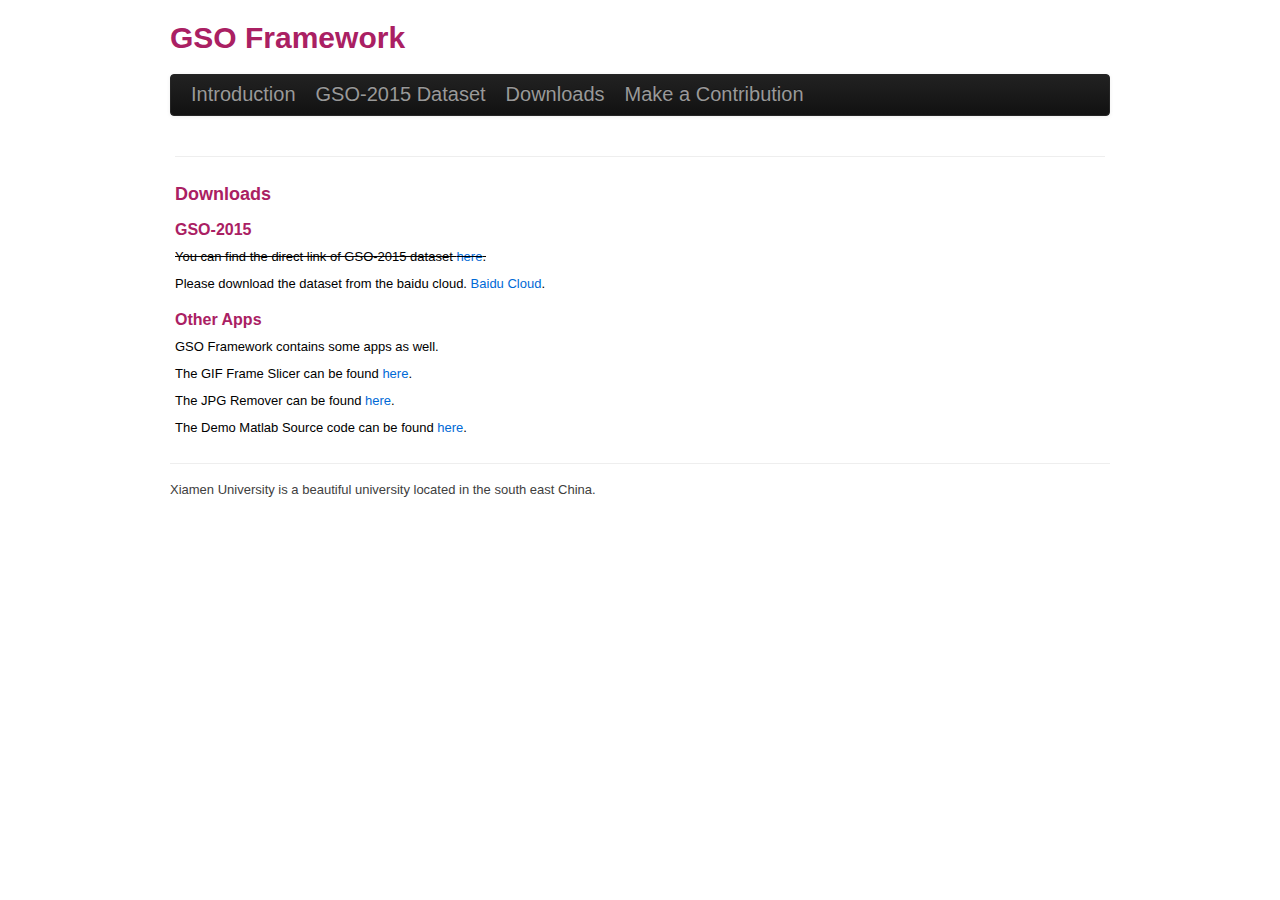
==== Downloads.html @ c0fbe1f0 "迁入项目，GSO-WEB" ====
<!DOCTYPE html>
<html>
<head>
	<link rel="stylesheet" type="text/css"
	href="css/bootstrap-responsive.min.css" />
<link rel="stylesheet" type="text/css" href="css/bootstrap.min.css" />
<link rel="stylesheet" type="text/css"
	href="css/bootstrap-table.min.css" />
	
<link rel="stylesheet" type="text/css"
	href="css/md_coda.css" />
	
<meta http-equiv="Content-Type" content="text/html; charset=utf-8" />
<meta name="generated-by" content="Markdown PRO, http://markdownpro.com"/>
<title></title>


</head>
<body>
	
		<div class="navbar-wrapper">
		<div class="container">
		
			<div class="row-fluid">
		<div class="span4" style="padding:0px;">
			<h1>GSO Framework</h1>		
		</div>
		<div class="span8" style="margin:0px;padding:0px;">
			
			</div>
	
	</div>
			
			<div class="navbar navbar-inverse">
				<div class="navbar-inner">
					<button type="button" class="btn btn-navbar" data-toggle="collapse"
						data-target=".nav-collapse">
						<span class="icon-bar"></span> <span class="icon-bar"></span> <span
							class="icon-bar"></span>
					</button>
					<a id="nav_intro" data-toggle="modal" href="index.html"
						class="brand">Introduction</a>
                    <a id="nav_dataset" data-toggle="modal" href="Dataset.html"
						class="brand">GSO-2015 Dataset</a>
                    <a id="nav_download" data-toggle="modal" href="Downloads.html"
						class="brand">Downloads</a>
                    <a id="nav_contribute" data-toggle="modal" href="Contribute.html"
						class="brand">Make a Contribution</a>

					
				</div>
			</div>
		</div>
	</div>
	
	
	<div class='md_wrapper' style="width:930px;margin:0px auto">

	<hr>
	
	<!-- ----------------------------MarkDown Starts Here---------------------------------------- -->
<h3>Downloads</h3>

<h4>GSO-2015</h4>

<p><del>You can find the direct link of GSO-2015 dataset <a href="gso-2015.zip">here</a>.</del></p>

<p>Please download the dataset from the baidu cloud. <a href="http://yun.baidu.com">Baidu Cloud</a>. </p>

<h4>Other Apps</h4>

<p>GSO Framework contains some apps as well.</p>

<p>The GIF Frame Slicer can be found <a href="gso-2015.zip">here</a>.</p>

<p>The JPG Remover can be found <a href="gso-2015.zip">here</a>.</p>

<p>The  Demo Matlab Source code can be found <a href="gso-2015.zip">here</a>.</p>


  <!-- ----------------------------MarkDown Ends Here---------------------------------------- -->
	</div>






</body>

	<div class="container marketing" style="margin:0px auto">
		<footer>
			Xiamen University is a beautiful university located in the south east China.  
		 

		</footer>
	</div>
</html>
---- css/md_coda.css ----
<style type="text/css">
html,body{margin:0;padding:0;}
body {padding: 20px}
h1,h2,h3,h4,h5,h6,p,blockquote,pre,a,abbr,acronym,address,cite,code,del,dfn,em,img,q,s,samp,small,strike,strong,sub,sup,tt,var,dd,dl,dt,li,ol,ul,fieldset,form,label,legend,button,table,caption,tbody,tfoot,thead,tr,th,td{margin:0;padding:0;border:0;font-weight:normal;font-style:normal;font-size:100%;line-height:1;font-family:inherit;}
table{border-collapse:collapse;border-spacing:0;}
ol,ul{list-style:none;}
q:before,q:after,blockquote:before,blockquote:after{content:"";}
html{overflow-y:scroll;font-size:100%;-webkit-text-size-adjust:100%;-ms-text-size-adjust:100%;}
a:focus{outline:thin dotted;}
a:hover,a:active{outline:0;}
article,aside,details,figcaption,figure,footer,header,hgroup,nav,section{display:block;}
audio,canvas,video{display:inline-block;*display:inline;*zoom:1;}
audio:not([controls]){display:none;}
sub,sup{font-size:75%;line-height:0;position:relative;vertical-align:baseline;}
sup{top:-0.5em;}
sub{bottom:-0.25em;}
img{border:0;-ms-interpolation-mode:bicubic;}
button,input,select,textarea{font-size:100%;margin:0;vertical-align:baseline;*vertical-align:middle;}
button,input{line-height:normal;*overflow:visible;}
button::-moz-focus-inner,input::-moz-focus-inner{border:0;padding:0;}
button,input[type="button"],input[type="reset"],input[type="submit"]{cursor:pointer;-webkit-appearance:button;}
input[type="search"]{-webkit-appearance:textfield;-webkit-box-sizing:content-box;-moz-box-sizing:content-box;box-sizing:content-box;}
input[type="search"]::-webkit-search-decoration{-webkit-appearance:none;}
textarea{overflow:auto;vertical-align:top;}
html,body{background-color:#ffffff;}
body{margin:0;font-family:"Helvetica Neue",Helvetica,Arial,sans-serif;font-size:13px;font-weight:normal;line-height:18px;color:#404040;}
.container{width:940px;margin-left:auto;margin-right:auto;zoom:1;}.container:before,.container:after{display:table;content:"";zoom:1;*display:inline;}
.container:after{clear:both;}
.container-fluid{position:relative;min-width:940px;padding-left:20px;padding-right:20px;zoom:1;}.container-fluid:before,.container-fluid:after{display:table;content:"";zoom:1;*display:inline;}
.container-fluid:after{clear:both;}
.container-fluid>.sidebar{float:left;width:220px;}
.container-fluid>.content{margin-left:240px;}
a{color:#0069d6;text-decoration:none;line-height:inherit;font-weight:inherit;}a:hover{color:#00438a;text-decoration:underline;}
.pull-right{float:right;}
.pull-left{float:left;}
.hide{display:none;}
.show{display:block;}
.row{zoom:1;margin-left:-20px;}.row:before,.row:after{display:table;content:"";zoom:1;*display:inline;}
.row:after{clear:both;}
p{font-size:13px;font-weight:normal;line-height:18px;margin-bottom:9px;}p small{font-size:11px;color:#bfbfbf;}
h1,h2,h3,h4,h5,h6{font-weight:bold;color:#404040;}h1 small,h2 small,h3 small,h4 small,h5 small,h6 small{color:#bfbfbf;}
h1{margin-bottom:18px;font-size:30px;line-height:36px;}h1 small{font-size:18px;}
h2{font-size:24px;line-height:36px;}h2 small{font-size:14px;}
h3,h4,h5,h6{line-height:36px;}
h3{font-size:18px;}h3 small{font-size:14px;}
h4{font-size:16px;}h4 small{font-size:12px;}
h5{font-size:14px;}
h6{font-size:13px;color:#bfbfbf;text-transform:uppercase;}
ul,ol{margin:0 0 18px 25px;}
ul ul,ul ol,ol ol,ol ul{margin-bottom:0;}
ul{list-style:disc;}
ol{list-style:decimal;}
li{line-height:18px;color:#808080;}
ul.unstyled{list-style:none;margin-left:0;}
dl{margin-bottom:18px;}dl dt,dl dd{line-height:18px;}
dl dt{font-weight:bold;}
dl dd{margin-left:9px;}
hr{margin:20px 0 19px;border:0;border-bottom:1px solid #eee;}
strong{font-style:inherit;font-weight:bold;}
em{font-style:italic;font-weight:inherit;line-height:inherit;}
.muted{color:#bfbfbf;}
blockquote{margin-bottom:18px;border-left:5px solid #eee;padding-left:15px;}blockquote p{font-size:14px;font-weight:300;line-height:18px;margin-bottom:0;}
blockquote small{display:block;font-size:12px;font-weight:300;line-height:18px;color:#bfbfbf;}blockquote small:before{content:'\2014 \00A0';}
address{display:block;line-height:18px;margin-bottom:18px;}
code,pre{padding:0 3px 2px;font-family:Monaco, Andale Mono, Courier New, monospace;font-size:12px;-webkit-border-radius:3px;-moz-border-radius:3px;border-radius:3px;color:black;}
code{padding:1px 3px;}
pre{background-color:#f5f5f5;display:block;padding:8.5px;margin:0 0 18px;line-height:18px;font-size:12px;border:1px solid #ccc;border:1px solid rgba(0, 0, 0, 0.15);-webkit-border-radius:3px;-moz-border-radius:3px;border-radius:3px;white-space:pre;white-space:pre-wrap;word-wrap:break-word;}
form{margin-bottom:18px;}
fieldset{margin-bottom:18px;padding-top:18px;}fieldset legend{display:block;padding-left:150px;font-size:19.5px;line-height:1;color:#404040;*padding:0 0 5px 145px;*line-height:1.5;}
form .clearfix{margin-bottom:18px;zoom:1;}form .clearfix:before,form .clearfix:after{display:table;content:"";zoom:1;*display:inline;}
form .clearfix:after{clear:both;}
label,input,select,textarea{font-family:"Helvetica Neue",Helvetica,Arial,sans-serif;font-size:13px;font-weight:normal;line-height:normal;}
label{padding-top:6px;font-size:13px;line-height:18px;float:left;width:130px;text-align:right;color:#404040;}
form .input{margin-left:150px;}
input[type=checkbox],input[type=radio]{cursor:pointer;}
input,textarea,select,.uneditable-input{display:inline-block;width:210px;height:18px;padding:4px;font-size:13px;line-height:18px;color:#808080;border:1px solid #ccc;-webkit-border-radius:3px;-moz-border-radius:3px;border-radius:3px;}
input[type=checkbox],input[type=radio]{width:auto;height:auto;padding:0;margin:3px 0;*margin-top:0;line-height:normal;border:none;}
input[type=file]{background-color:#ffffff;padding:initial;border:initial;line-height:initial;-webkit-box-shadow:none;-moz-box-shadow:none;box-shadow:none;}
input[type=button],input[type=reset],input[type=submit]{width:auto;height:auto;}
select,input[type=file]{height:27px;line-height:27px;*margin-top:4px;}
select[multiple]{height:inherit;}
textarea{height:auto;}
.uneditable-input{background-color:#ffffff;display:block;border-color:#eee;-webkit-box-shadow:inset 0 1px 2px rgba(0, 0, 0, 0.025);-moz-box-shadow:inset 0 1px 2px rgba(0, 0, 0, 0.025);box-shadow:inset 0 1px 2px rgba(0, 0, 0, 0.025);cursor:not-allowed;}
:-moz-placeholder{color:#bfbfbf;}
::-webkit-input-placeholder{color:#bfbfbf;}
input,textarea{-webkit-transition:border linear 0.2s,box-shadow linear 0.2s;-moz-transition:border linear 0.2s,box-shadow linear 0.2s;-ms-transition:border linear 0.2s,box-shadow linear 0.2s;-o-transition:border linear 0.2s,box-shadow linear 0.2s;transition:border linear 0.2s,box-shadow linear 0.2s;-webkit-box-shadow:inset 0 1px 3px rgba(0, 0, 0, 0.1);-moz-box-shadow:inset 0 1px 3px rgba(0, 0, 0, 0.1);box-shadow:inset 0 1px 3px rgba(0, 0, 0, 0.1);}
input:focus,textarea:focus{outline:0;border-color:rgba(82, 168, 236, 0.8);-webkit-box-shadow:inset 0 1px 3px rgba(0, 0, 0, 0.1),0 0 8px rgba(82, 168, 236, 0.6);-moz-box-shadow:inset 0 1px 3px rgba(0, 0, 0, 0.1),0 0 8px rgba(82, 168, 236, 0.6);box-shadow:inset 0 1px 3px rgba(0, 0, 0, 0.1),0 0 8px rgba(82, 168, 236, 0.6);}
input[type=file]:focus,input[type=checkbox]:focus,select:focus{-webkit-box-shadow:none;-moz-box-shadow:none;box-shadow:none;outline:1px dotted #666;}
form div.clearfix.error{background:#fae5e3;padding:10px 0;margin:-10px 0 10px;-webkit-border-radius:4px;-moz-border-radius:4px;border-radius:4px;}form div.clearfix.error>label,form div.clearfix.error span.help-inline,form div.clearfix.error span.help-block{color:#9d261d;}
form div.clearfix.error input,form div.clearfix.error textarea{border-color:#c87872;-webkit-box-shadow:0 0 3px rgba(171, 41, 32, 0.25);-moz-box-shadow:0 0 3px rgba(171, 41, 32, 0.25);box-shadow:0 0 3px rgba(171, 41, 32, 0.25);}form div.clearfix.error input:focus,form div.clearfix.error textarea:focus{border-color:#b9554d;-webkit-box-shadow:0 0 6px rgba(171, 41, 32, 0.5);-moz-box-shadow:0 0 6px rgba(171, 41, 32, 0.5);box-shadow:0 0 6px rgba(171, 41, 32, 0.5);}
form div.clearfix.error .input-prepend span.add-on,form div.clearfix.error .input-append span.add-on{background:#f4c8c5;border-color:#c87872;color:#b9554d;}
table{width:100%;margin-bottom:18px;padding:0;border-collapse:separate;*border-collapse:collapse;font-size:13px;border:1px solid #ddd;-webkit-border-radius:4px;-moz-border-radius:4px;border-radius:4px;}table th,table td{padding:10px 10px 9px;line-height:18px;text-align:left;}
table th{padding-top:9px;font-weight:bold;vertical-align:middle;border-bottom:1px solid #ddd;}
table td{vertical-align:top;}
table th+th,table td+td{border-left:1px solid #ddd;}
table tr+tr td{border-top:1px solid #ddd;}
table tbody tr:first-child td:first-child{-webkit-border-radius:4px 0 0 0;-moz-border-radius:4px 0 0 0;border-radius:4px 0 0 0;}
table tbody tr:first-child td:last-child{-webkit-border-radius:0 4px 0 0;-moz-border-radius:0 4px 0 0;border-radius:0 4px 0 0;}
table tbody tr:last-child td:first-child{-webkit-border-radius:0 0 0 4px;-moz-border-radius:0 0 0 4px;border-radius:0 0 0 4px;}
table tbody tr:last-child td:last-child{-webkit-border-radius:0 0 4px 0;-moz-border-radius:0 0 4px 0;border-radius:0 0 4px 0;}
.zebra-striped tbody tr:nth-child(odd) td{background-color:#f9f9f9;}
.zebra-striped tbody tr:hover td{background-color:#f5f5f5;}
.zebra-striped .header{cursor:pointer;}.zebra-striped .header:after{content:"";float:right;margin-top:7px;border-width:0 4px 4px;border-style:solid;border-color:#000 transparent;visibility:hidden;}
.zebra-striped .header:hover:after{visibility:visible;}
footer{margin-top:17px;padding-top:17px;border-top:1px solid #eee;}
.page-header{margin-bottom:17px;border-bottom:1px solid #ddd;-webkit-box-shadow:0 1px 0 rgba(255, 255, 255, 0.5);-moz-box-shadow:0 1px 0 rgba(255, 255, 255, 0.5);box-shadow:0 1px 0 rgba(255, 255, 255, 0.5);}.page-header h1{margin-bottom:8px;}
.close{float:right;color:#000000;font-size:20px;font-weight:bold;line-height:13.5px;text-shadow:0 1px 0 #ffffff;filter:alpha(opacity=20);-khtml-opacity:0.2;-moz-opacity:0.2;opacity:0.2;}.close:hover{color:#000000;text-decoration:none;filter:alpha(opacity=40);-khtml-opacity:0.4;-moz-opacity:0.4;opacity:0.4;}

pre {
	padding: 0;
	margin: 10px 0px 10px;
	overflow: auto; /*--If the Code exceeds the width, a scrolling is available--*/
	overflow-Y: hidden;  /*--Hides vertical scroll created by IE--*/
}
pre code {
	margin: 5px;  /*--Left Margin--*/
	padding: 0px;
	display: block;
    line-height: 18px;
}
.center { text-align:center}
.left {text-align:left}
.right {text-align:right}

</style>

<style type="text/css">
html, body {
    background-color: #FFFFFF;  
}

p {
    color: #000000;
}

p small {
    color: #000000;
}

code,pre {
    background-color: #3C802C;
    color:black;
}            

li {
    color: #0F20F6;
}

h1,h2,h3,h4,h5,h6 {
    color: #AA2063;
}



code {
	border: 1px solid rgba(249,172,130,0.66);
	background-color: rgba(255,204,170,0.52);
    color: #333;
}

pre {
	background-color: #f1f1f1;
}

pre > code {
	margin: 0px;
	padding: 5px;
	border: 0px;
	background-color: #f1f1f1;
}
</style>
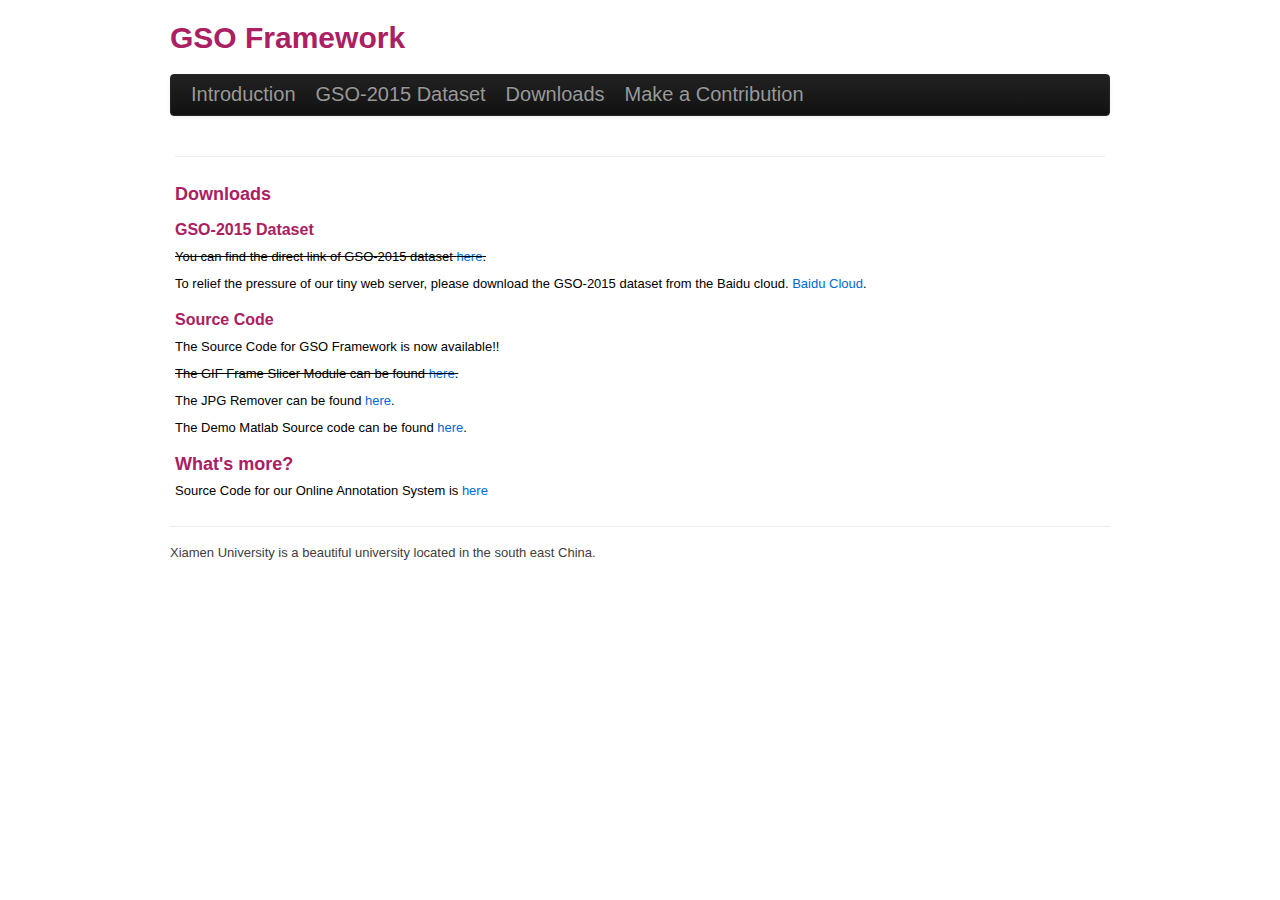
==== commit edf90cd7: "添加百度云盘下载链接" ====
--- a/Downloads.html
+++ b/Downloads.html
@@ -61,21 +61,27 @@
 	<!-- ----------------------------MarkDown Starts Here---------------------------------------- -->
 <h3>Downloads</h3>
 
-<h4>GSO-2015</h4>
+<h4>GSO-2015 Dataset</h4>
 
-<p><del>You can find the direct link of GSO-2015 dataset <a href="gso-2015.zip">here</a>.</del></p>
+<p><del>You can find the direct link of GSO-2015 dataset <a href="http://pan.baidu.com/s/1sj5bReX">here</a>.</del></p>
 
-<p>Please download the dataset from the baidu cloud. <a href="http://yun.baidu.com">Baidu Cloud</a>. </p>
+<p>To relief the pressure of our tiny web server, please download the GSO-2015 dataset from the Baidu cloud. <a href="http://pan.baidu.com/s/1sj5bReX">Baidu Cloud</a>. </p>
 
-<h4>Other Apps</h4>
+<h4>Source Code</h4>
 
-<p>GSO Framework contains some apps as well.</p>
+<p>The Source Code for GSO Framework is now available!! </p>
 
-<p>The GIF Frame Slicer can be found <a href="gso-2015.zip">here</a>.</p>
+<p><del>The GIF Frame Slicer Module can be found <a href="http://pan.baidu.com/s/1qWmheuo">here</a>.</del></p>
 
-<p>The JPG Remover can be found <a href="gso-2015.zip">here</a>.</p>
+<p>The JPG Remover can be found <a href="http://pan.baidu.com/s/1qWmheuo">here</a>.</p>
 
-<p>The  Demo Matlab Source code can be found <a href="gso-2015.zip">here</a>.</p>
+<p>The Demo Matlab Source code can be found <a href="http://pan.baidu.com/s/1qWmheuo">here</a>.</p>
+
+<h3>What&#39;s more?</h3>
+
+<p>Source Code for our Online Annotation System is <a href="http://pan.baidu.com/s/1eQgvPUa">here</a></p>
+
+
 
 
   <!-- ----------------------------MarkDown Ends Here---------------------------------------- -->
